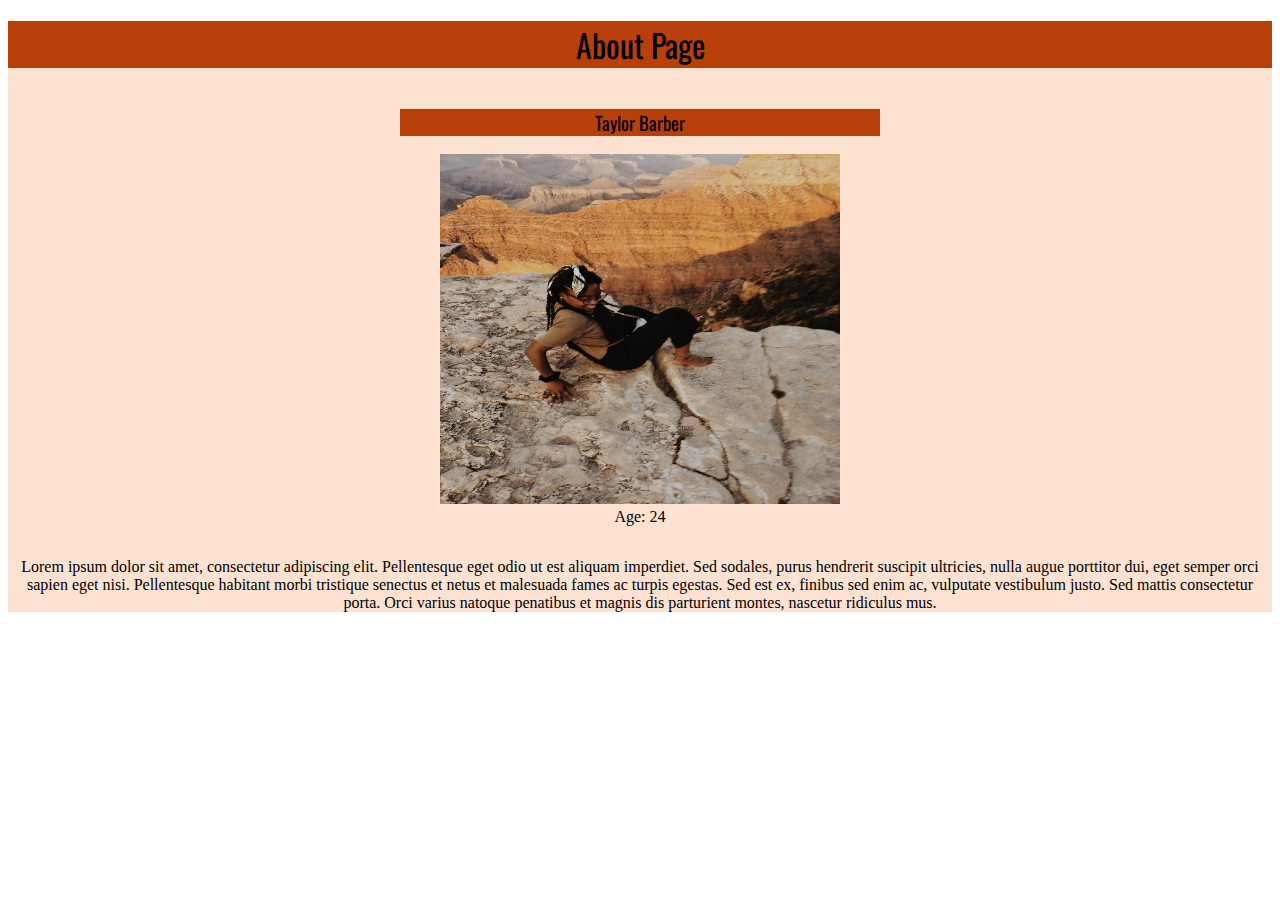
==== about.html @ 73a91914 "project" ====
<!DOCTYPE html>
<html lang="en">
<head>
    <title>CSD 340 Web Development with HTML and CSS</title>
    <link rel="stylesheet" type="text/css" href="project.css">
    <link rel="preconnect" href="https://fonts.googleapis.com">
    <link rel="preconnect" href="https://fonts.gstatic.com" crossorigin>
    <link href="https://fonts.googleapis.com/css2?family=Oswald:wght@300;400;500;700&display=swap" rel="stylesheet">
</head>
<body>
    <!--<header>
        <h1>About Page</h1>
    </header> -->

    <div id="container">

        <h1>About Page</h1>
        
        <div id="image-gallery">
            <div class="photo">
                <h3>Taylor Barber</h3>
                <figure>
                    <img src="images/sitting.jpg" alt="taytay">
                    <figcaption>Age: 24</figcaption>
                </figure>
            </div>
        </div>

        <p class="paragraph">Lorem ipsum dolor sit amet, consectetur adipiscing elit. Pellentesque eget odio ut est aliquam imperdiet. Sed sodales, purus hendrerit suscipit ultricies, nulla augue porttitor dui, eget semper orci sapien eget nisi. Pellentesque habitant morbi tristique senectus et netus et malesuada fames ac turpis egestas. Sed est ex, finibus sed enim ac, vulputate vestibulum justo. Sed mattis consectetur porta. Orci varius natoque penatibus et magnis dis parturient montes, nascetur ridiculus mus.</p>
    </div>
</body>
</html>
---- project.css ----
h1 {
    text-align: center;
    font-family: 'Oswald';
    font-weight: 400;
    background: rgba(185, 63, 8);
}

#image-gallery {
    display: flex;
    justify-content: center;
}

figcaption{
    text-align: center;
}

img {
    width: 400px;
    height: 350px;
}

h3 {
    text-align: center;
    font-family: 'Oswald';
    font-weight: 400;
    background: rgba(185, 63, 8);
}


#container {
    background: rgba(247, 112, 24, .2);
}

.outer {
    border: solid;
    background: rgba(185, 63, 8);
    border-radius: 15px;
    padding: 5px;
    margin-bottom: 10px;
    display: flex;
    justify-content: space-between;
}

.outer img{
    height: 250px;
}

.outer p{
    margin-right: 10px;
}

.paragraph {
    text-align: center;
}


.row{
    padding: 20px;
    margin-bottom: 20px;
    clear: both;
    overflow: hidden;
}
.box{
    float: left;
    width: 45%;
    box-sizing: border-box;
}
.box-image{
    margin: 0;
}
.box-text{
    padding: 10px;
    margin-left: 10%;
}
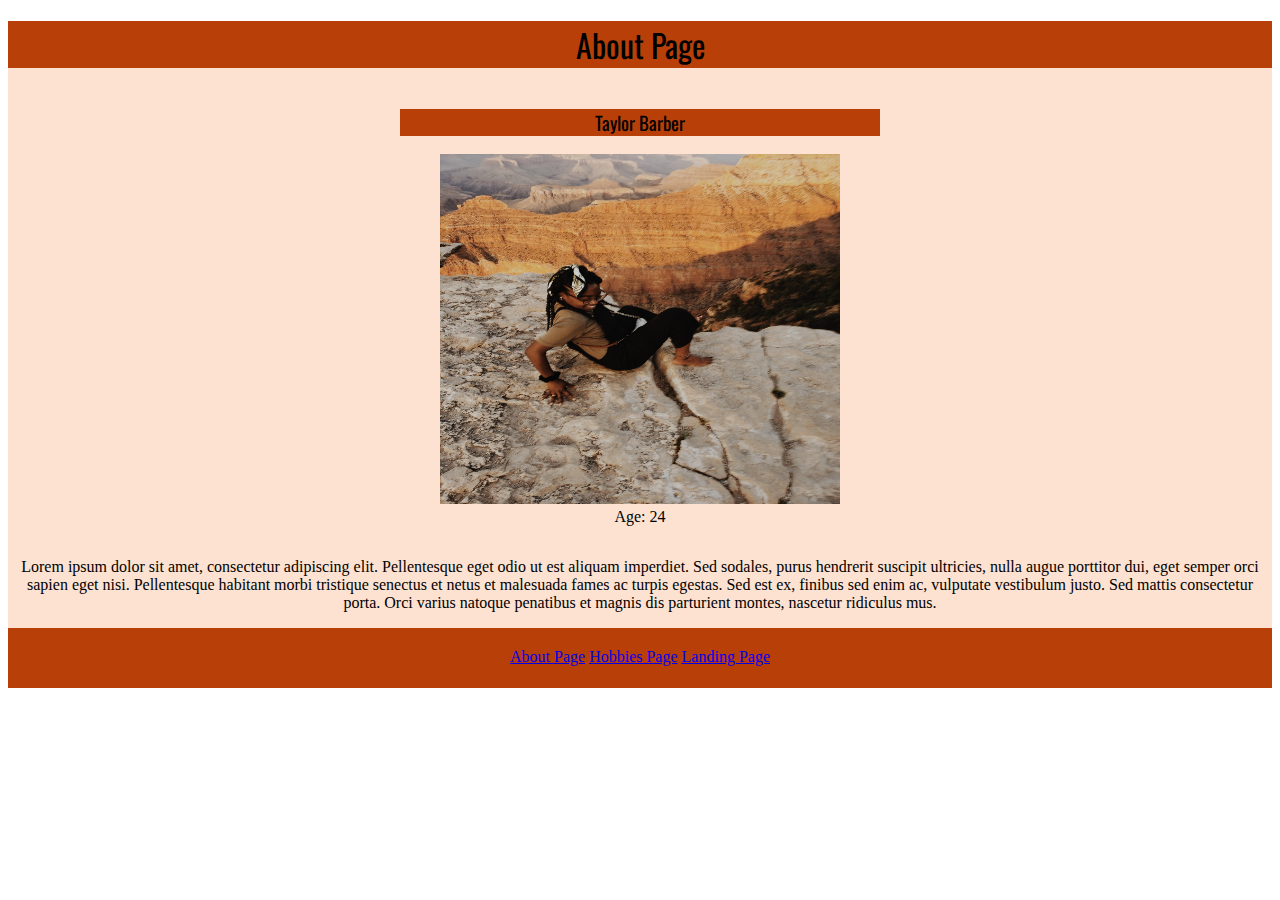
==== commit 5127e878: "project" ====
--- a/about.html
+++ b/about.html
@@ -27,6 +27,10 @@
         </div>
 
         <p class="paragraph">Lorem ipsum dolor sit amet, consectetur adipiscing elit. Pellentesque eget odio ut est aliquam imperdiet. Sed sodales, purus hendrerit suscipit ultricies, nulla augue porttitor dui, eget semper orci sapien eget nisi. Pellentesque habitant morbi tristique senectus et netus et malesuada fames ac turpis egestas. Sed est ex, finibus sed enim ac, vulputate vestibulum justo. Sed mattis consectetur porta. Orci varius natoque penatibus et magnis dis parturient montes, nascetur ridiculus mus.</p>
+   
+        <div id="footer">
+            <p class="links"><a href="about.html">About Page</a> <a href="hobbies.html">Hobbies Page</a> <a href="landing.html">Landing Page</a></p>
+        </div>
     </div>
 </body>
 </html>--- a/project.css
+++ b/project.css
@@ -31,6 +31,18 @@
     background: rgba(247, 112, 24, .2);
 }
 
+#footer {
+    background: rgba(185, 63, 8);
+    position: relative;
+    clear: both;
+    height: 60px;
+}
+
+.links {
+    text-align: center;
+    padding-top: 20px
+}
+
 .outer {
     border: solid;
     background: rgba(185, 63, 8);
@@ -41,11 +53,22 @@
     justify-content: space-between;
 }
 
+table {
+    border: solid;
+    background: rgba(185, 63, 8);
+    border-radius: 15px;
+    padding: 5px;
+    margin-bottom: 10px;
+    /* border-spacing: 10px;*/
+}
+
 .outer img{
     height: 250px;
 }
 
 .outer p{
+    /* margin-top: 75px; */
+    margin-top: 75px;
     margin-right: 10px;
 }
 
@@ -60,14 +83,17 @@
     clear: both;
     overflow: hidden;
 }
+
 .box{
     float: left;
     width: 45%;
     box-sizing: border-box;
 }
+
 .box-image{
     margin: 0;
 }
+
 .box-text{
     padding: 10px;
     margin-left: 10%;
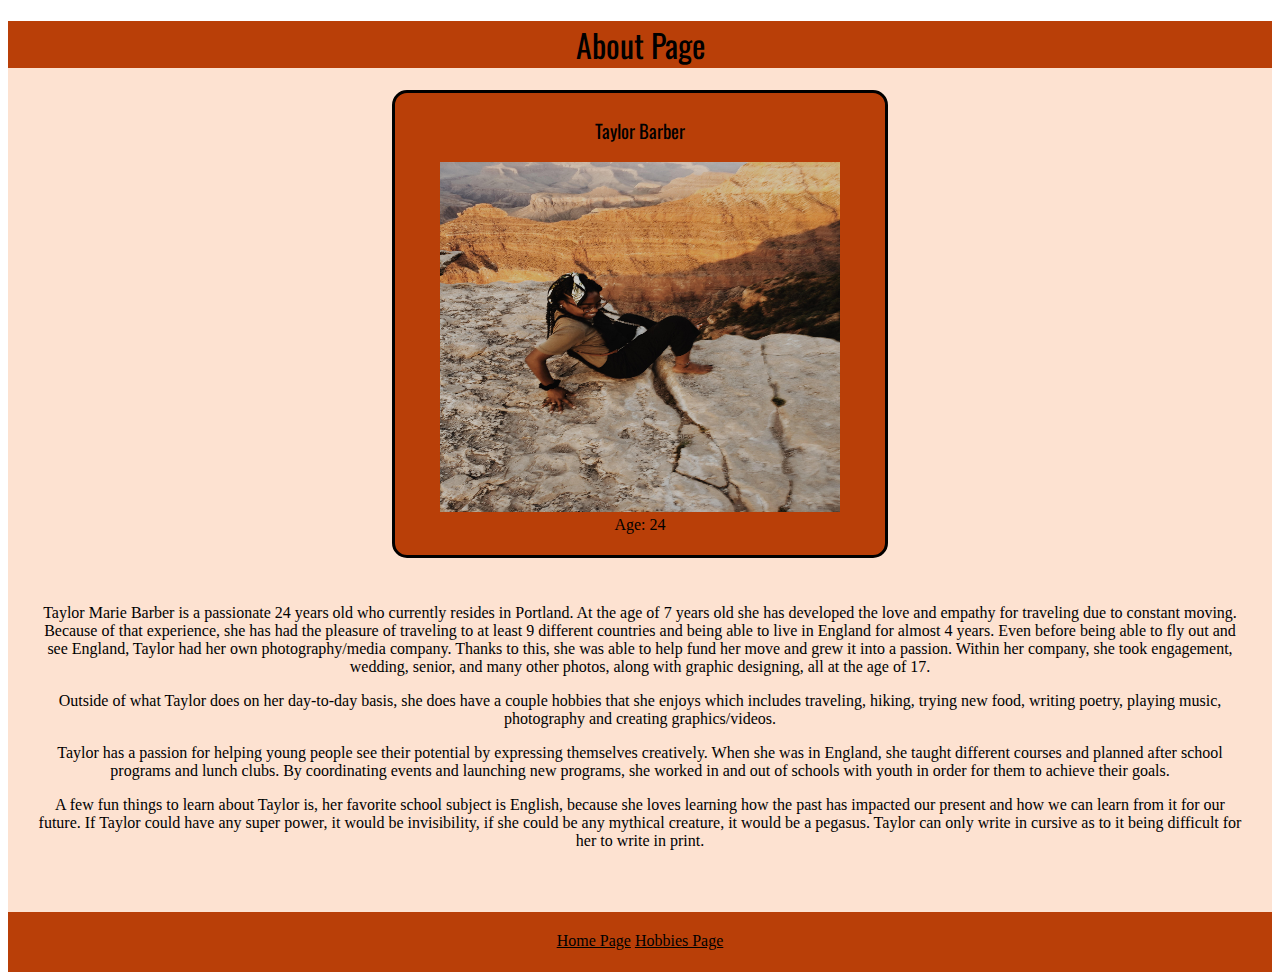
==== commit d4deeb89: "project" ====
--- a/about.html
+++ b/about.html
@@ -26,10 +26,16 @@
             </div>
         </div>
 
-        <p class="paragraph">Lorem ipsum dolor sit amet, consectetur adipiscing elit. Pellentesque eget odio ut est aliquam imperdiet. Sed sodales, purus hendrerit suscipit ultricies, nulla augue porttitor dui, eget semper orci sapien eget nisi. Pellentesque habitant morbi tristique senectus et netus et malesuada fames ac turpis egestas. Sed est ex, finibus sed enim ac, vulputate vestibulum justo. Sed mattis consectetur porta. Orci varius natoque penatibus et magnis dis parturient montes, nascetur ridiculus mus.</p>
-   
+        <div class="paragraph">
+        <p>Taylor Marie Barber is a passionate 24 years old who currently resides in Portland. At the age of 7 years old she has developed the love and empathy for traveling due to constant moving. Because of that experience, she has had the pleasure of traveling to at least 9 different countries and being able to live in England for almost 4 years. Even before being able to fly out and see England, Taylor had her own photography/media company. Thanks to this, she was able to help fund her move and grew it into a passion. Within her company, she took engagement, wedding, senior, and many other photos, along with graphic designing, all at the age of 17.</p>
+        <p>Outside of what Taylor does on her day-to-day basis, she does have a couple hobbies that she enjoys which includes traveling, hiking, trying new food, writing poetry, playing music, photography and creating graphics/videos. </p>
+        <p>Taylor has a passion for helping young people see their potential by expressing themselves creatively. When she was in England, she taught different courses and planned after school programs and lunch clubs. By coordinating events and launching new programs, she worked in and out of schools with youth in order for them to achieve their goals.</p>
+        <p>A few fun things to learn about Taylor is, her favorite school subject is English, because she loves learning how the past has impacted our present and how we can learn from it for our future. If Taylor could have any super power, it would be invisibility, if she could be any mythical creature, it would be a pegasus. Taylor can only write in cursive as to it being difficult for her to write in print.</p>
+        </div>    
+
         <div id="footer">
-            <p class="links"><a href="about.html">About Page</a> <a href="hobbies.html">Hobbies Page</a> <a href="landing.html">Landing Page</a></p>
+            <p class="links"><a href="index.html">Home Page</a> <a href="hobbies.html">Hobbies Page</a></p>
+           <!-- <p class="links"><a href="index.html">Home Page</a> <a href="hobbies.html">Hobbies Page</a> <a href="landing.html">Landing Page</a></p> -->
         </div>
     </div>
 </body>
--- a/project.css
+++ b/project.css
@@ -14,6 +14,10 @@
     text-align: center;
 }
 
+figcaption a{
+    color: black;
+}
+
 img {
     width: 400px;
     height: 350px;
@@ -26,6 +30,9 @@
     background: rgba(185, 63, 8);
 }
 
+h2{
+    text-align: center;
+}
 
 #container {
     background: rgba(247, 112, 24, .2);
@@ -40,7 +47,8 @@
 
 .links {
     text-align: center;
-    padding-top: 20px
+    padding-top: 20px;
+    color: black;
 }
 
 .outer {
@@ -74,6 +82,7 @@
 
 .paragraph {
     text-align: center;
+    padding: 30px;
 }
 
 
@@ -97,4 +106,23 @@
 .box-text{
     padding: 10px;
     margin-left: 10%;
+}
+
+#container {
+    background: rgba(247, 112, 24, .2);
+}
+
+.photo {
+    border: solid;
+    background: rgba(185, 63, 8);
+    border-radius: 15px;
+    padding: 5px;
+}
+
+.questions{
+    padding: 30px;
+}
+
+p a{
+    color: black;
 }